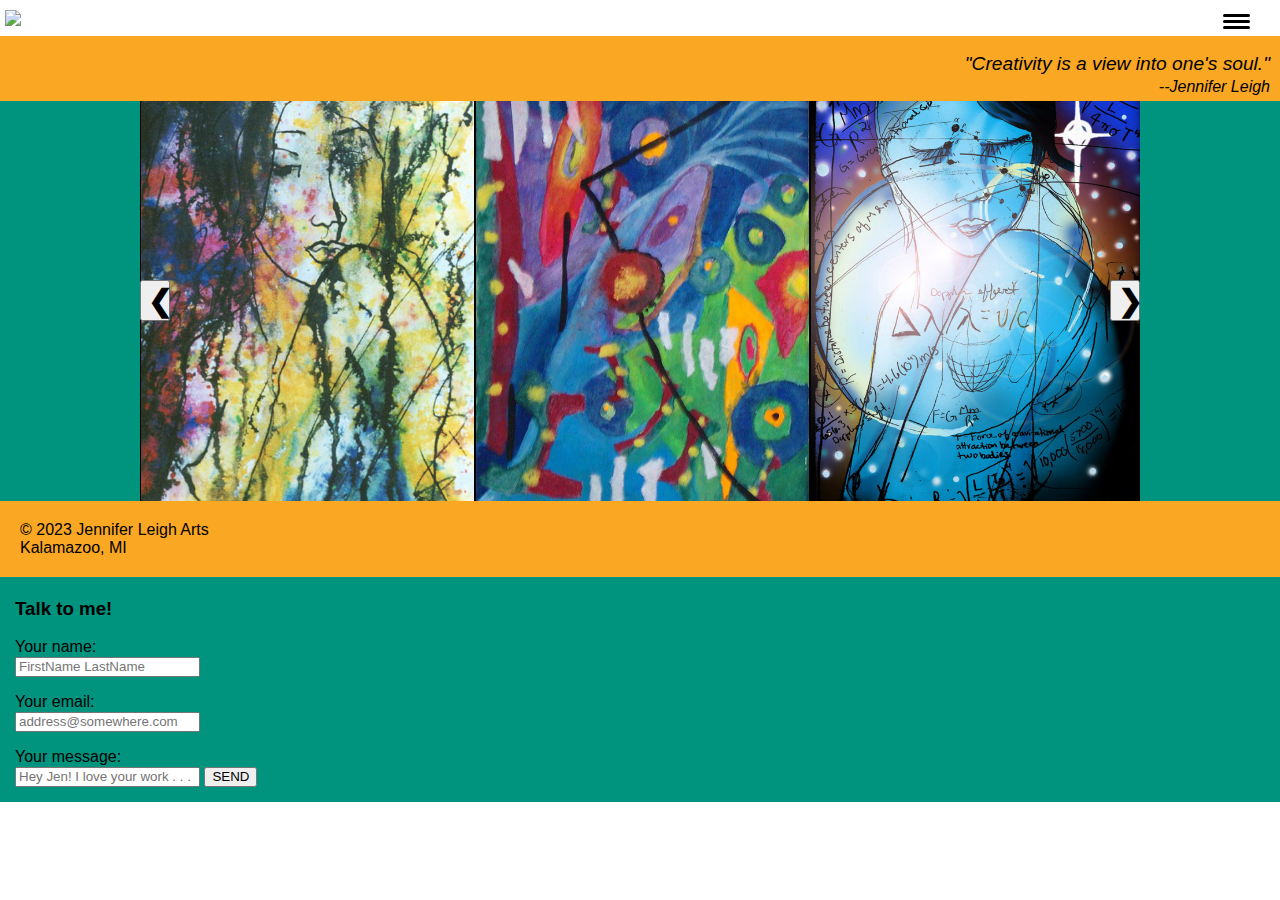
==== index.html @ f6c83017 "ready for web" ====
<!DOCTYPE html>
<html lang="en">
<head>
    <meta charset="UTF-8">
    <meta http-equiv="X-UA-Compatible" content="IE=edge">
    <meta name="viewport" content="width=device-width, initial-scale=1.0">
   
    <link rel="stylesheet" href="https://use.typekit.net/kqx2ofc.css">
    <link rel="stylesheet" href="styles.css">

    <!-- <script async src="https://api.countapi.xyz/hit/jlartsportfolio.com/f66e5e96-80e5-4319-b5a2-3025921abeb3?callback=websiteVisits"></script> -->


    <title>Jennifer Leigh Arts</title>
</head>

<body onload="moveSlides()" onresize="moveSlides()">
    <header> 
        <div id="branding">
            <img id="logo" src="images/logos/jleigh_FullLogo.png">
            <!-- <div id="title">
            Jennifer Leigh Arts
            <br>
            <div id="subtitle">
                Artist &#x2022 Designer &#x2022 Illustrator
            </div> 
            </div>  -->
        </div>
        <button class="nav-toggle" aria-label="toggle navigation">
            <span class="hamburger"></span>
        </button>       
    </header>  
    
    <nav class="nav">
        <ul class="nav__list">
            <li class="nav__item"><a href="#home" class="nav__link">Home</a></li>
            <li class="nav__item"><a href="#about" class="button open-button" >About</a></li>
            <li class="nav__item"><a href="gallery/work.html" class="nav__link">Work</a></li>
            <li class="nav__item"><a href="events/events.html" class="nav__link">Events</a></li>
            <li class="nav__item"><a href="#contact" class="nav__link">Contact</a></li>           
        </ul>
    </nav>

    <section id="artist-statement">
        <dialog class="modal" id="modal">
            <h2>About the Artist</h2>                       
            <h3>“Creativity is a view into one’s soul”</h3>                     
                <img src="images/Profile_photo.jpg">                               
                    <p>
                    Jennifer was born in Kalamazoo, Michigan in 1973. She started taking art seriously in High School where she received a four year art award upon graduation. After High School, she went on to study at Western Michigan University where she received awards and honors in juried exhibitions. She graduated in 2000 with a Bachelor in Fine Arts, emphasis in Watercolor. In2009 she went back to school at Kalamazoo Valley Community College pursuing an Associate of Applied Science in Graphic Design and secondary in Illustration. She graduated with Honors in 2012.
                    <br><br>
                    Jennifer Leigh is an experimental Artist. She enjoys learning how to create with many different kinds of media; Gouache is her favorite. She has experience using Watercolor, Acrylic, Oils, Charcoal, Colored Pencil, Ceramics, Printmaking, Metalsmithing and Digital Media.
                    <br><br>
                    Jennifer has often used her creative outlets as therapy. She creates with her emotions. “I feel my artwork is expressive; it helps me express my emotions. If you see the progression of my artwork you would see the different stages in my life. My artwork is about trying to tell a story and expressing that story with emotion. I translate my dreams and experiences through my artwork. My inspiration not only comes from my personal experiences but also from nature, music and books.”
                    </p>                    
            <button class="button close-button">close</button>
        </dialog>
    </section>
       
    <section class="quote-box">
        <h2 id="quote-text">"Creativity is a view into one's soul."</h2>
        <p id="quote-author">--Jennifer Leigh</p>
    </section>

<main >
    <div class="wrapper">
        <ul class="slider" id="slider" >
          <li> <img class="card" src="images/Vision_VII_web_Gouache_ink.jpg" alt="gouache and ink painting by artist Jennifer Leigh, 'Vision VII'"></li>
          
          <li><img class="card" src="images/gouache_wc_collage/Envisage_web_mixed_media.jpg" alt="mixed media painting by artist Jennifer Leigh, 'Envisage'"></li>
          
          <li><img class="card" src="images/Gravitational_Force_web_Digital_Illustration.jpg" alt="digital illustration by artist Jennifer Leigh, 'Gravitational Force'"></li>
          
          <li><img class="card" src="images/Profile_photo.jpg" alt="digital illustration of the artist Jennifer Leigh"> </li>
          
          <li><img class="card" src="images/For_all_those_remembered_and_all_those_forgotten_web_Gouache.jpg" alt="gouache painting by artist Jennifer Leigh, 'For all those remembered and all those forgotten'"></li>
          
          <li><img class="card" src="images/Mother_Earth_Goddess_I_Instinct.jpg" alt="gouache and  ink painting by artist Jennifer Leigh, 'Mother Earth Goddess I Instinct'"></li>       
        </ul>
    
        <div class="button-wrapper">
          <button id="back">&#x276E;</button>
          <button id="fwd">&#x276F;</button>
        </div>
      </div>
    </main>

    <section class="images-smallscrn">
        
              <img class="images-smallscrn-each" src="images/Vision_VII_web_Gouache_ink.jpg" alt="gouache and ink painting by artist Jennifer Leigh, 'Vision VII'">
              
              <img class="images-smallscrn-each" src="images/Gravitational_Force_web_Digital_Illustration.jpg" alt="digital illustration by artist Jennifer Leigh, 'Gravitational Force'">

              <img class="images-smallscrn-each" src="images/gouache_wc_collage/Envisage_web_mixed_media.jpg" alt="mixed media painting by artist Jennifer Leigh, 'Envisage'">
    
              <img class="images-smallscrn-each" src="images/For_all_those_remembered_and_all_those_forgotten_web_Gouache.jpg" alt="gouache painting by artist Jennifer Leigh, 'For all those remembered and all those forgotten'"> 
               
              <img class="images-smallscrn-each" src="images/Profile_photo.jpg" alt="digital illustration of the artist Jennifer Leigh">
          
              <img class="images-smallscrn-each" src="images/Mother_Earth_Goddess_I_Instinct.jpg" alt="gouache and  ink painting by artist Jennifer Leigh, 'Mother Earth Goddess I Instinct'">    
    </section>

    <section id="divider-bottom">
        <div id="copyright">
            &copy 2023 Jennifer Leigh Arts
            <br>Kalamazoo, MI
        </div>
    </section>
    
    <section id="contact">
        
        <form id="send-msg">
            <h3 id="hey">Talk to me!</h3>
            <p>Your name:</p>
            <input id="name-form" type="type" name="firstname" placeholder="FirstName LastName" />
            <p>Your email:</p>
            <input id="email" type="email" name="email" placeholder="address@somewhere.com"/>
            <p id="email-err">Please enter a valid email address</p>
            <p>Your message:</p>
            <input id="message" type="type" name="message" placeholder="Hey Jen! I love your work . . ."/>
            <input id="send-btn" type="submit" value="SEND" />
        </form>
    </section>

    <!-- <footer>This site has been visited <span id="visits"></span> times.</footer> -->

    <script src="script.js"></script>
</body>

</html>
---- styles.css ----
body {
    font-family: 'Myriad Pro', sans-serif;
    margin: 0;
}


header {
    color: #00937e;
    display: flex;
    width: 100vw;
    padding: 5px;
    align-content: center;
} 

#branding {
    display: flex;
    align-content: center;
    padding: 5px 0;
}

#logo {
    justify-content: flex-start;
    max-height: 100px;
}

#title {
    font-size: 2rem;
    font-weight: bold;
    letter-spacing: .05rem;
    display:inline-block;
    align-items: center;
    flex-wrap: nowrap;
    padding-top: 15px;
    padding-left: 5px;
}

#subtitle {
    color: black;
    font-size: 1rem;
    font-weight: normal;
    letter-spacing: .1em;
    text-align: center;
}

.nav {
    position: fixed;
    background: #00937e;
    color: black;
    top: 0;
    bottom: 0;
    left: 0;
    right: 0;
    z-index: 100;
    transform: translateX(100%);
    transition: transform 250ms cubic-bezier(.5, 0, .5, 1);
}

.nav__list {
    list-style: none;
    display: flex;
    height: 100%;
    flex-direction: column;
    justify-content: space-evenly;
    align-items: center;
    margin: 0;
    padding: 0;
}

.nav__link {
    color: inherit;
    font-weight: bold;
    font-size: 3em;
    text-decoration: none;
}

.nav__link:hover {
    color: white;
}

.nav-toggle {
    padding: .5em;
    background: transparent;
    border: 0;
    cursor: pointer;
    position: absolute;
    right: 1em;
    top: 1em;
    z-index: 1000;
}

.nav-open .nav {
    transform: translateX(0);
}

.nav-open .nav-toggle {
    position: fixed;
}

.nav-open .hamburger {
    transform: rotate(.625turn);
}

.nav-open .hamburger::before {
    transform: rotate(90deg) translateX(-6px);
}

.nav-open .hamburger::after {
    opacity: 0;
}

/* ARTIST STATEMENT MODAL */
    dialog {
        height: 90vh;
        width: 90vw;
    }
    .modal h2 {
        margin-bottom: 3px;
        margin-top: 5px;
        font-size: 2rem;
    }
    #artist-statement-container {
        /* display: flex;
    align-content: flex-start; */
    padding: 5px 0;

       
    }

    #artist-statement-tagline {
        font-weight: 500;
        font-size: 1.25rem;
        font-style: oblique;
        margin: 0 0 2px 0;
        padding: 0;
    }


.modal img {
    /* justify-content: flex-start;
   */
   float: left;
    max-width: 200px;
    height: auto;
    margin-right: 10px;
    /* flex-wrap: wrap; */
}

.modal p {

   /* display:inline-block;
   align-items: flex-start;
    flex-wrap: wrap; */
    margin-left: 5px;
    padding-top: 3px;
    margin-top: 3px;
}

  .open-button {
      color: inherit;
      font-weight: bold;
      font-size: 3em;
      text-decoration: none;
  }
  
  .open-button:hover {
      color: white;
  }
  

.hamburger {
    display: block;
    position: relative;
    margin-right: 10px;
}

.hamburger,
.hamburger::before,
.hamburger::after {
    background: black;
    width: 2em;
    height: 3px;
    border-radius: 1em;
    transition: transform 250ms ease-in-out;
}


.hamburger::before,
.hamburger::after {
    content: '';
    position: absolute;
    left: 0;
    right: 0;
}

.hamburger::before { top: 6px; }
.hamburger::after { bottom: 6px; }


.nav__list {
    list-style: none;
    color: #faa723;
    padding: 1em;
}

.quote-box {
    background-color: #faa723;
    margin: 0;
    padding-top: 1px;
    padding-right: 5px;
  
}

#quote-text {
    font-weight:lighter;
    font-size:larger;
    font-style: italic;
    padding-bottom: 0;
    padding-right: 5px;
    margin-bottom: 0;
    text-align: right;
}

#quote-author {
    margin: 3px 0 0 0;
    padding: 0 5px 5px 0;
    text-align: right;
    font-weight: lighter;
    font-style: italic;
}

main {
    background-color: #00937e;
    margin: 0;
    padding: 0;
}
img {
    width: 100%;
    height: auto;
}

dialog {
    height: 90vh;
    width: 90vw;
}
.modal h2 {
    margin-bottom: 3px;
    margin-top: 5px;
    font-size: 2rem;
}
#artist-statement-container {
    padding: 5px 0;

   
}

#artist-statement-tagline {
    font-weight: 500;
    font-size: 1.25rem;
    font-style: oblique;
    margin: 0 0 2px 0;
    padding: 0;
}

.modal img {
    float: left;
    max-width: 350px;
    height: auto;
    margin-right: 10px;
    margin-bottom: 5px;
}

.modal p {
    margin-left: 5px;
    padding-top: 3px;
    margin-top: 3px;
}

@media only screen and (max-width: 480px) {
    .wrapper {
        display: none;
      }

    .images-smallscrn {
    display: flex;
    flex-wrap: wrap;
   
    align-items: center;
    justify-content: center;
    position: relative;
    padding: .5em;
    margin: .25em;
    text-align: center;
    font-size: 1.2rem;
    }
    .images-smallscrn-each {
      width: 90vw;
      padding: 3px;
    }
}

@media only screen and (min-width: 481px) and (max-width: 768px) {
    .wrapper {
        display: none;
      }
      .images-smallscrn {
        display: flex;
        flex-wrap: wrap;
       
        align-items: center;
        justify-content: center;
        position: relative;

        text-align: center;
        font-size: 1.2rem;
        }
        .images-smallscrn-each {
              
          padding: 3px;
         height: auto;
         max-width: 45vw;

    }
 }
    

@media only screen and (min-width: 769px) and (max-width: 1024px) {
    .images-smallscrn {
        display: none;
    }

    .wrapper {
      height: 300px;
      width: 765px;
      position: relative;
      overflow: hidden;
      margin: 0 auto;
      background: black;
    }
    
    .button-wrapper {
      width: 100%;
      height: 100%;
      display: flex;
      justify-content: space-between;
      align-items: center;
      position: absolute;
      margin: 0;
    }

    #back,
    #fwd {
        width: 30px;
        top: 50%;
        font-size: 30px;
        font-weight: bold;
        cursor: pointer;
        color: black;
    }

    #fwd {
        right: 0;
    }
    
    .slider {
      margin: 0;
      padding: 0;
      list-style: none;
      justify-content: space-between;
      width: 100%;
      height: 300px;
      display: flex;
      align-items: center;
      position: absolute;
      left: 0;
      transition: all 1s ease;
    }
    
    .card {
        
      width: 250px;
      min-height: 250px;
      margin: auto;
      display: inline-block;
      padding: 0 3px;
    }
  }

  @media only screen and (min-width: 1025px) {
    .images-smallscrn {
        display: none;
    }

    .wrapper {
      height: 400px;
      width: 1000px;
      position: relative;
      overflow: hidden;
      margin: 0 auto;
      background: black;
    }
    
    .button-wrapper {
      width: 100%;
      height: 100%;
      display: flex;
      justify-content: space-between;
      align-items: center;
      position: absolute;
      margin: 0;
    }

    #back,
    #fwd {
        width: 30px;
        top: 50%;
        font-size: 30px;
        font-weight: bold;
        cursor: pointer;
        color: black;
    }

    #fwd {
        right: 0;
    }
    
    .slider {
      margin: 0;
      padding: 0;
      list-style: none;
      justify-content: space-between;
      width: 100%;
      height: 100%;
      display: flex;
      align-items: center;
      position: absolute;
      left: 0;
      transition: all 1s ease;
    }
    
    .card {  
      width: 333px;
      min-height: 250px;
      margin: auto;
      display: inline-block;
      padding: 0 1px;
    }
}
    

#title {
    margin: auto;
    position: relative;
    text-align: center;
}

#divider-bottom {
    background-color: #faa723;
    margin: 0;
    padding: 20px;
}
#send-msg {
    background-color: #00937e;
  
    padding: 2px 5px 15px 15px;
}

.contact::before {
    content: "";
    position: absolute;
    background-image: url(images/logo_grayscale.png);
    background-repeat:repeat;
    opacity: .75;
}

form p {
    margin-bottom: 1px;
}

input {
    margin-top: 0;
    padding-top: 0;
}

#email-err {
    color: orange;
    margin-top: 0;
    display: none;
}

#message {
    /* need to resize box width and height */
}

footer {
    color: #00937e;
    font-weight: lighter;
}

#visits {
    color: #faa723;
    font-weight: bold;
}
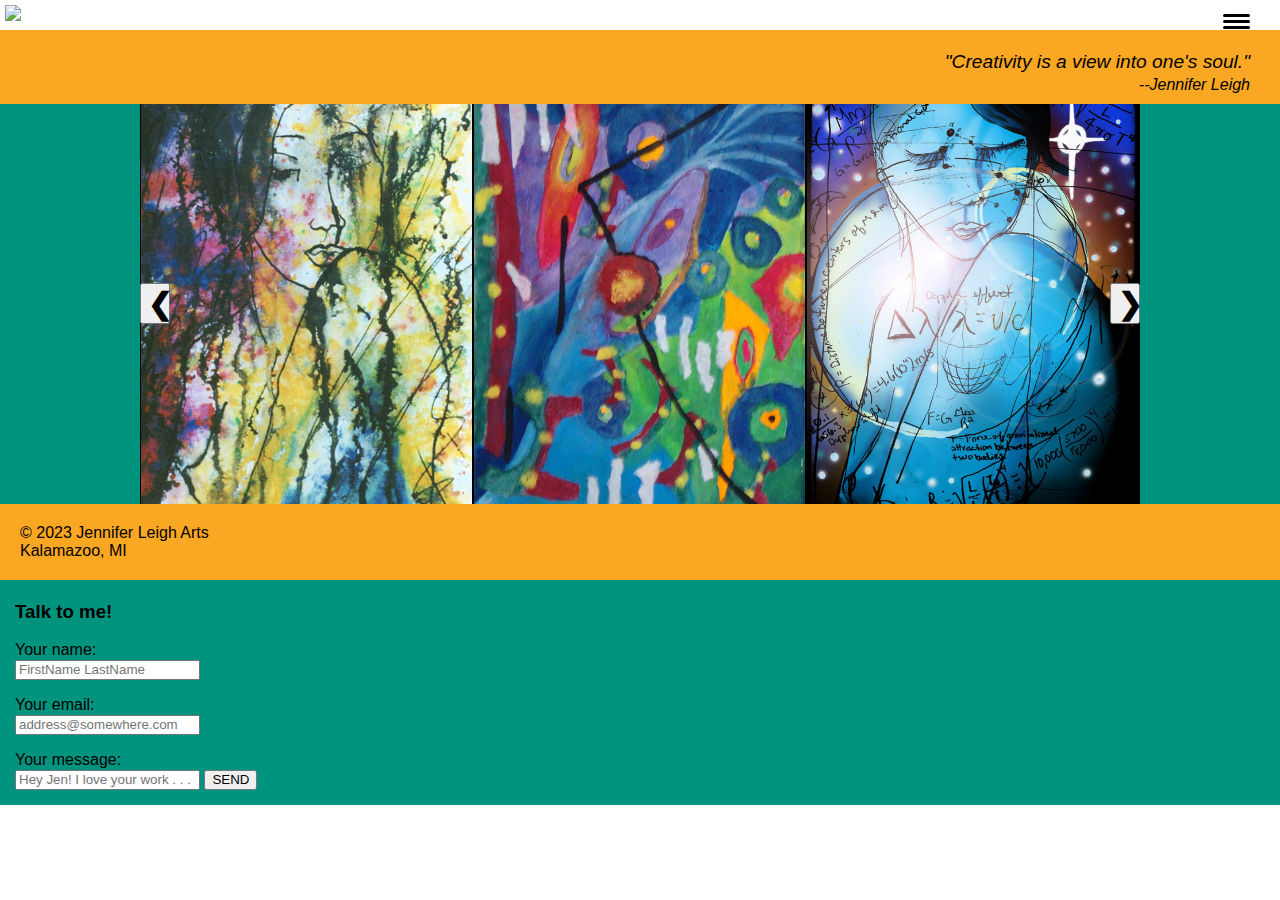
==== commit 1c194369: "changed profile pic caption and minor styling tweaks" ====
--- a/index.html
+++ b/index.html
@@ -11,20 +11,13 @@
     <!-- <script async src="https://api.countapi.xyz/hit/jlartsportfolio.com/f66e5e96-80e5-4319-b5a2-3025921abeb3?callback=websiteVisits"></script> -->
 
 
-    <title>Jennifer Leigh Arts</title>
+    <title>Jennifer Leigh Arts Home</title>
 </head>
 
 <body onload="moveSlides()" onresize="moveSlides()">
     <header> 
         <div id="branding">
             <img id="logo" src="images/logos/jleigh_FullLogo.png">
-            <!-- <div id="title">
-            Jennifer Leigh Arts
-            <br>
-            <div id="subtitle">
-                Artist &#x2022 Designer &#x2022 Illustrator
-            </div> 
-            </div>  -->
         </div>
         <button class="nav-toggle" aria-label="toggle navigation">
             <span class="hamburger"></span>
@@ -33,8 +26,8 @@
     
     <nav class="nav">
         <ul class="nav__list">
-            <li class="nav__item"><a href="#home" class="nav__link">Home</a></li>
-            <li class="nav__item"><a href="#about" class="button open-button" >About</a></li>
+            <li class="nav__item"><a href="#home" class="nav__link">Home</a></li> 
+            <li class="nav__item"><a href="/about/about.html" class="nav__link" >About</a></li>
             <li class="nav__item"><a href="gallery/work.html" class="nav__link">Work</a></li>
             <li class="nav__item"><a href="events/events.html" class="nav__link">Events</a></li>
             <li class="nav__item"><a href="#contact" class="nav__link">Contact</a></li>           
@@ -43,8 +36,10 @@
 
     <section id="artist-statement">
         <dialog class="modal" id="modal">
-            <h2>About the Artist</h2>                       
-            <h3>“Creativity is a view into one’s soul”</h3>                     
+            <h2>About the Artist</h2>  
+                               
+            <h3 id="artist-statement-tagline">“Creativity is a view into one’s soul”</h3> 
+            <div id="artist-statement-container">                     
                 <img src="images/Profile_photo.jpg">                               
                     <p>
                     Jennifer was born in Kalamazoo, Michigan in 1973. She started taking art seriously in High School where she received a four year art award upon graduation. After High School, she went on to study at Western Michigan University where she received awards and honors in juried exhibitions. She graduated in 2000 with a Bachelor in Fine Arts, emphasis in Watercolor. In2009 she went back to school at Kalamazoo Valley Community College pursuing an Associate of Applied Science in Graphic Design and secondary in Illustration. She graduated with Honors in 2012.
@@ -53,7 +48,10 @@
                     <br><br>
                     Jennifer has often used her creative outlets as therapy. She creates with her emotions. “I feel my artwork is expressive; it helps me express my emotions. If you see the progression of my artwork you would see the different stages in my life. My artwork is about trying to tell a story and expressing that story with emotion. I translate my dreams and experiences through my artwork. My inspiration not only comes from my personal experiences but also from nature, music and books.”
                     </p>                    
+            </div> 
+       
             <button class="button close-button">close</button>
+        
         </dialog>
     </section>
        
@@ -107,8 +105,7 @@
         </div>
     </section>
     
-    <section id="contact">
-        
+    <section id="contact">   
         <form id="send-msg">
             <h3 id="hey">Talk to me!</h3>
             <p>Your name:</p>
@@ -125,6 +122,7 @@
     <!-- <footer>This site has been visited <span id="visits"></span> times.</footer> -->
 
     <script src="script.js"></script>
+
 </body>
 
 </html>
--- a/styles.css
+++ b/styles.css
@@ -1,3 +1,8 @@
+* {
+    box-sizing: border-box;
+  }
+  
+
 body {
     font-family: 'Myriad Pro', sans-serif;
     margin: 0;
@@ -11,35 +16,17 @@
     padding: 5px;
     align-content: center;
 } 
-
+/* 
 #branding {
     display: flex;
     align-content: center;
     padding: 5px 0;
-}
+} */
 
 #logo {
     justify-content: flex-start;
-    max-height: 100px;
-}
-
-#title {
-    font-size: 2rem;
-    font-weight: bold;
-    letter-spacing: .05rem;
-    display:inline-block;
-    align-items: center;
-    flex-wrap: nowrap;
-    padding-top: 15px;
-    padding-left: 5px;
-}
-
-#subtitle {
-    color: black;
-    font-size: 1rem;
-    font-weight: normal;
-    letter-spacing: .1em;
-    text-align: center;
+    /* max-height: 100px; */
+    max-width: 450px;
 }
 
 .nav {
@@ -108,64 +95,19 @@
     opacity: 0;
 }
 
-/* ARTIST STATEMENT MODAL */
-    dialog {
-        height: 90vh;
-        width: 90vw;
-    }
-    .modal h2 {
-        margin-bottom: 3px;
-        margin-top: 5px;
-        font-size: 2rem;
-    }
-    #artist-statement-container {
-        /* display: flex;
-    align-content: flex-start; */
-    padding: 5px 0;
-
-       
-    }
-
-    #artist-statement-tagline {
-        font-weight: 500;
-        font-size: 1.25rem;
-        font-style: oblique;
-        margin: 0 0 2px 0;
-        padding: 0;
-    }
-
-
-.modal img {
-    /* justify-content: flex-start;
-   */
-   float: left;
-    max-width: 200px;
-    height: auto;
-    margin-right: 10px;
-    /* flex-wrap: wrap; */
-}
-
-.modal p {
-
-   /* display:inline-block;
-   align-items: flex-start;
-    flex-wrap: wrap; */
-    margin-left: 5px;
-    padding-top: 3px;
-    margin-top: 3px;
-}
-
-  .open-button {
-      color: inherit;
-      font-weight: bold;
-      font-size: 3em;
-      text-decoration: none;
-  }
-  
-  .open-button:hover {
-      color: white;
-  }
-  
+
+/* 
+.open-button {
+  color: inherit;
+  font-weight: bold;
+  font-size: 3em;
+  text-decoration: none;
+}
+
+.open-button:hover {
+  color: white;
+} */
+
 
 .hamburger {
     display: block;
@@ -204,9 +146,11 @@
 
 .quote-box {
     background-color: #faa723;
-    margin: 0;
+    /* margin: 0;
     padding-top: 1px;
-    padding-right: 5px;
+    padding-right: 5px; */
+    padding: 5px 25px 5px 0px;
+   
   
 }
 
@@ -238,44 +182,12 @@
     height: auto;
 }
 
-dialog {
-    height: 90vh;
-    width: 90vw;
-}
-.modal h2 {
-    margin-bottom: 3px;
-    margin-top: 5px;
-    font-size: 2rem;
-}
-#artist-statement-container {
-    padding: 5px 0;
-
-   
-}
-
-#artist-statement-tagline {
-    font-weight: 500;
-    font-size: 1.25rem;
-    font-style: oblique;
-    margin: 0 0 2px 0;
-    padding: 0;
-}
-
-.modal img {
-    float: left;
-    max-width: 350px;
-    height: auto;
-    margin-right: 10px;
-    margin-bottom: 5px;
-}
-
-.modal p {
-    margin-left: 5px;
-    padding-top: 3px;
-    margin-top: 3px;
-}
+
 
 @media only screen and (max-width: 480px) {
+    #logo {
+        max-width: 90vw;
+    }
     .wrapper {
         display: none;
       }
@@ -301,8 +213,9 @@
 @media only screen and (min-width: 481px) and (max-width: 768px) {
     .wrapper {
         display: none;
-      }
-      .images-smallscrn {
+    }
+
+    .images-smallscrn {
         display: flex;
         flex-wrap: wrap;
        
@@ -312,13 +225,12 @@
 
         text-align: center;
         font-size: 1.2rem;
-        }
-        .images-smallscrn-each {
-              
-          padding: 3px;
-         height: auto;
-         max-width: 45vw;
-
+    }
+
+    .images-smallscrn-each {    
+        padding: 3px;
+        height: auto;
+        max-width: 45vw;
     }
  }
     
@@ -495,8 +407,8 @@
     color: #00937e;
     font-weight: lighter;
 }
-
+/* 
 #visits {
     color: #faa723;
     font-weight: bold;
-}
+} */
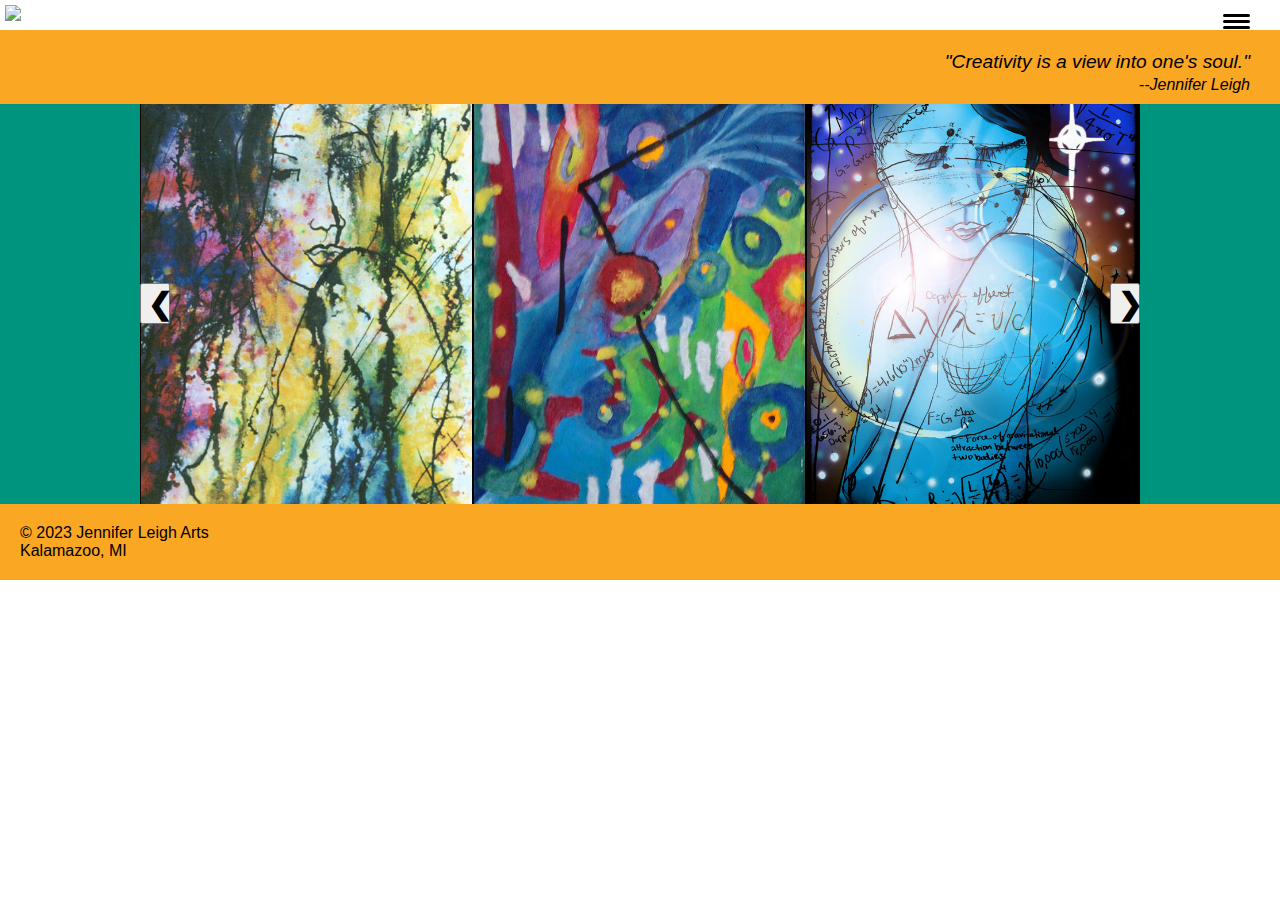
==== commit eb4349e8: "temporarily disabled contact section" ====
--- a/index.html
+++ b/index.html
@@ -30,7 +30,7 @@
             <li class="nav__item"><a href="/about/about.html" class="nav__link" >About</a></li>
             <li class="nav__item"><a href="gallery/work.html" class="nav__link">Work</a></li>
             <li class="nav__item"><a href="events/events.html" class="nav__link">Events</a></li>
-            <li class="nav__item"><a href="#contact" class="nav__link">Contact</a></li>           
+            <!-- <li class="nav__item"><a href="#contact" class="nav__link">Contact</a></li>            -->
         </ul>
     </nav>
 
@@ -105,7 +105,7 @@
         </div>
     </section>
     
-    <section id="contact">   
+    <!-- <section id="contact">   
         <form id="send-msg">
             <h3 id="hey">Talk to me!</h3>
             <p>Your name:</p>
@@ -117,7 +117,7 @@
             <input id="message" type="type" name="message" placeholder="Hey Jen! I love your work . . ."/>
             <input id="send-btn" type="submit" value="SEND" />
         </form>
-    </section>
+    </section> -->
 
     <!-- <footer>This site has been visited <span id="visits"></span> times.</footer> -->
 
--- a/styles.css
+++ b/styles.css
@@ -370,6 +370,7 @@
     margin: 0;
     padding: 20px;
 }
+
 #send-msg {
     background-color: #00937e;
   
